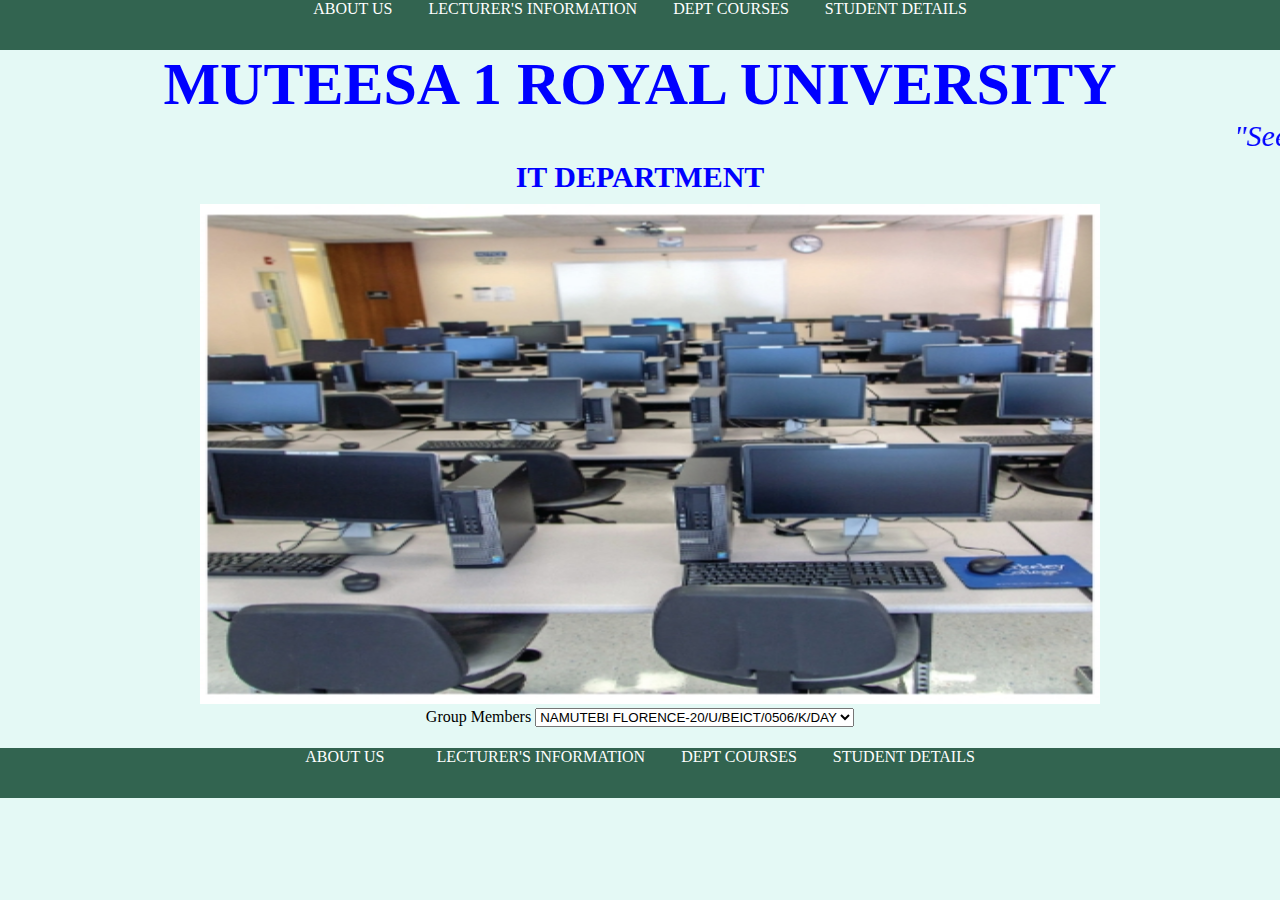
==== index.html @ 075250bd "Rename MRU.html to index.html" ====
<!DOCTYPE html>
<html>
<head>
	<title>groupwork_website</title>
	<link rel="stylesheet" href="css/sytles.css">
</head>
<body>
<div class="top-most">
<a href="D:\111from old hard disk\Destiny\New folder\DESTINY PS\About_Us.html">About us</a>
	
	<a href="D:\111from old hard disk\Destiny\New folder\DESTINY PS\lecturers.html">Lecturer's Information</a>
	<a href="D:\111from old hard disk\Destiny\New folder\DESTINY PS\courses.html">Dept Courses</a>
	<a href="D:\111from old hard disk\Destiny\New folder\DESTINY PS\studentInfor.html">Student Details</a>
</div>
<div class="top-container">
	<h1> MUTEESA 1 ROYAL UNIVERSITY</h1>
	<P><marquee><i> "Seeking Greater Horizon in Thought and Action"</i></marquee></P>
	<h4> IT DEPARTMENT</h4>
</div>
<div class="middle-container">
	<img class="logo"src="images/logomru.jpg">
	<form>
	<label>Group Members</label>
	<select members>
			<option value="1">NAMUTEBI FLORENCE-20/U/BEICT/0506/K/DAY</option>
			<option value="2">KAKYO JANAT-20/U/BEICT/0272/K/DAY</option>
			<option value="3">BUZIBWA BENJAMIN-20/U/BEICT/0735/K/DAY</option>
		</select>
</form>
</div>

<div class="bottom-container">
	<a href="D:\111from old hard disk\Destiny\New folder\DESTINY PS\About_Us.html">About us &nbsp &nbsp</a>
	
	<a href="D:\111from old hard disk\Destiny\New folder\DESTINY PS\lecturers.html">Lecturer's Information</a>
	<a href="D:\111from old hard disk\Destiny\New folder\DESTINY PS\courses.html">Dept Courses</a>
	<a href="D:\111from old hard disk\Destiny\New folder\DESTINY PS\studentInfor.html">Student Details</a>
</div>
</body>
</html>
---- css/sytles.css ----
body{
	background-color:#E4F9F5;
	text-align: center;
	margin:0;
}
.top-most{
	height: 50px;
	background-color: rgb(50,100,80);
}
.top-container{
	background-color: #E4F9F5;
	font-size: 30px;
	color: blue;
}
h1{
	margin-top: 0;
	margin-bottom: 0;
}
p{
	margin-bottom: 0;
	margin-top: 0;
}
h4{
	margin-top: 0;
	margin-bottom: 0;
}

.middle-container{
	height: 450px;
	background-color: transparent;
	position: absolute;
	left: 200px;
	right: 200px;
	padding-top: 10px;
}
.logo{
	height: 500px;
	width:900px;
	
}
.bottom-container{
	height: 50px;
	background-color: rgb(50,100,80);
	position: relative;
	top: 554px;
}

h3{
	color: blue
}
a{
	color: white;
	text-align:center; 
	text-transform: uppercase;
	padding: 14px 16px;
	text-decoration: none;
}
a:hover {
	background-color: #5fcac7;
	color: pink;
	}
a:active {
		color: red;
	}
table, th, td {
	text-align: center;
	width: 300px;
	border: 1px solid black;
	border-collapse: collapse;
	background-color: powder-blue
}
th, td {
	padding: 10px;

}
ul,li{
	text-align: left;
}
}
/*body{
	margin:0px;
}
.top-container{
	background-color: #E4F9F5;
	
}
h1{
	margin: 0;
}
.middle-container{
	background-color: blue;
	height: 200px;
	width: 200px
	
}
.bottom-container{
	background-color: red;
	height: 200px;
	width: 200px;
	
}
/*.red{
	height: 100px;
	width: 100px;
	background-color: red;
	position: absolute;
	left: 200px;
	top: 200px
}
.blue{
	height: 100px;
	width: 100px;
	background-color: blue;
	position: absolute;
	left: 100px;
	top: 100px;
}
.yellow{
	height: 100px;
	width: 100px;
	background-color: yellow;
	position: absolute;
	left: 0;
	top: 0;

}*/
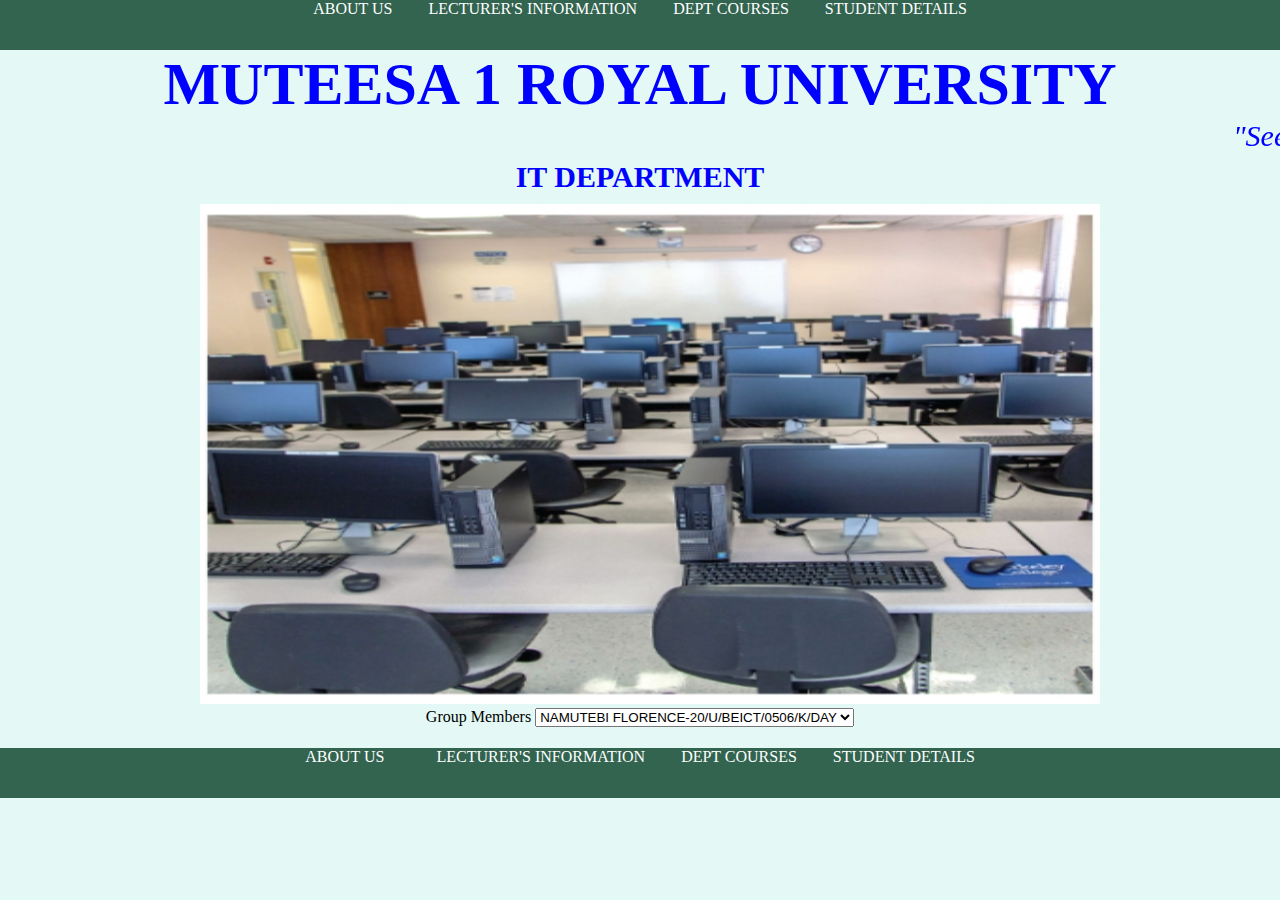
==== commit 2ceaccd6: "Update index.html" ====
--- a/index.html
+++ b/index.html
@@ -6,11 +6,11 @@
 </head>
 <body>
 <div class="top-most">
-<a href="D:\111from old hard disk\Destiny\New folder\DESTINY PS\About_Us.html">About us</a>
+<a href="About_Us.html">About us</a>
 	
-	<a href="D:\111from old hard disk\Destiny\New folder\DESTINY PS\lecturers.html">Lecturer's Information</a>
-	<a href="D:\111from old hard disk\Destiny\New folder\DESTINY PS\courses.html">Dept Courses</a>
-	<a href="D:\111from old hard disk\Destiny\New folder\DESTINY PS\studentInfor.html">Student Details</a>
+	<a href="lecturers.html">Lecturer's Information</a>
+	<a href="courses.html">Dept Courses</a>
+	<a href="studentInfor.html">Student Details</a>
 </div>
 <div class="top-container">
 	<h1> MUTEESA 1 ROYAL UNIVERSITY</h1>
@@ -30,11 +30,11 @@
 </div>
 
 <div class="bottom-container">
-	<a href="D:\111from old hard disk\Destiny\New folder\DESTINY PS\About_Us.html">About us &nbsp &nbsp</a>
+	<a href="About_Us.html">About us &nbsp &nbsp</a>
 	
-	<a href="D:\111from old hard disk\Destiny\New folder\DESTINY PS\lecturers.html">Lecturer's Information</a>
-	<a href="D:\111from old hard disk\Destiny\New folder\DESTINY PS\courses.html">Dept Courses</a>
-	<a href="D:\111from old hard disk\Destiny\New folder\DESTINY PS\studentInfor.html">Student Details</a>
+	<a href="lecturers.html">Lecturer's Information</a>
+	<a href="courses.html">Dept Courses</a>
+	<a href="studentInfor.html">Student Details</a>
 </div>
 </body>
 </html>
